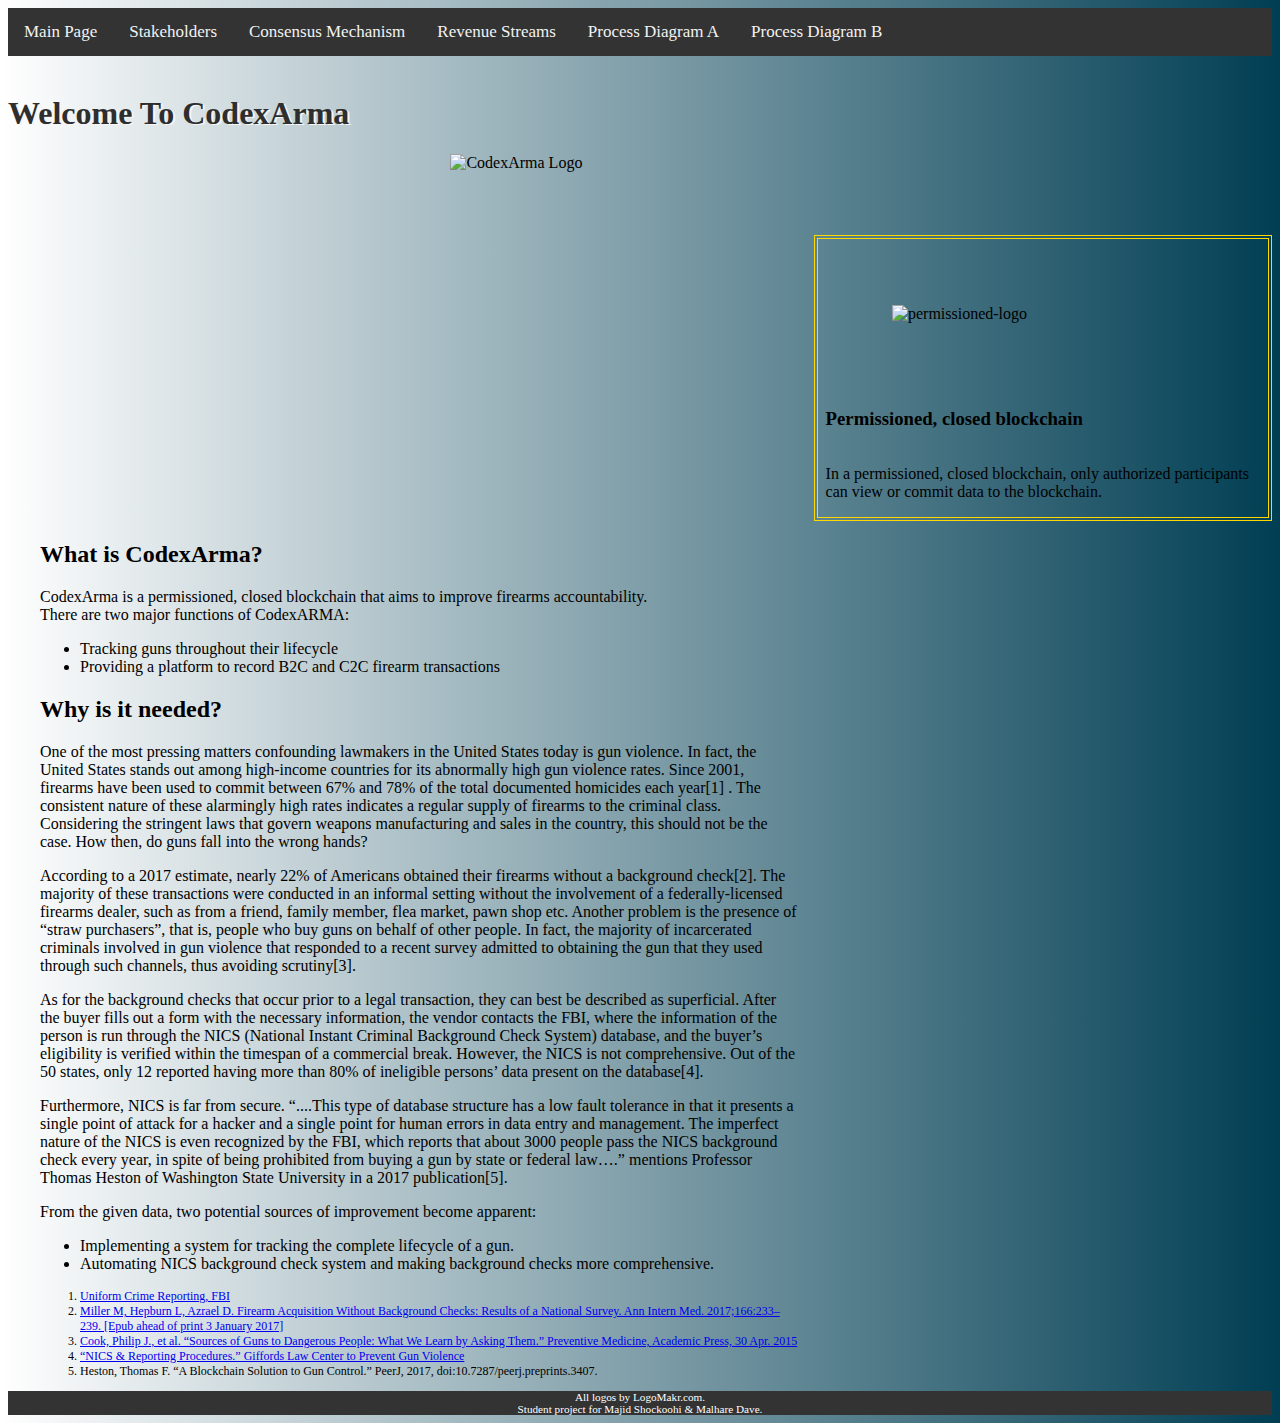
==== index.html @ 728d74a7 "Final Changes by Majid" ====
<!DOCTYPE html>
<html lang="en">
<head>
    <link rel="stylesheet" type="text/css" href="styles/CATest.css">
    <link rel="icon" href="favicon.ico" type="image/x-icon">
	<title>CodexArma</title>
</head>
<body>
	<div class = "navbar">
		<a href="index.html">Main Page </a>
		<a href="CodexArmastakeholders.html">Stakeholders</a>
		<a href="Consensus_Mechanism.html">Consensus Mechanism </a>
		<a href="Revenue_Streams.html">Revenue Streams </a>
		<a href="flowchart-processA.html">Process Diagram A</a>
		<a href="flowchart-processB.html">Process Diagram B</a>
	</div>
<br>
<header id="welcomeheader">
	<h1>Welcome To CodexArma</h1>
	<img src="images/Logo.jpg" alt="CodexArma Logo" style="width: 30%; height: 30%; display: block; margin-left: auto; margin-right: auto;">
</header>
<div id="mainContainer">
	<aside>
		<img src="icons/privateByLogoMakr.com.png" alt="permissioned-logo" class="privateChainPhoto">
		<h3>Permissioned, closed blockchain</h3>
		<p> In a permissioned, closed blockchain, only authorized participants can view or commit data to the blockchain.</p>
	</aside>
	<main>
		<div>
			<h2> What is CodexArma? </h2>
			CodexArma is a permissioned, closed blockchain that aims to improve firearms accountability.
			<br>
			There are two major functions of CodexARMA:
			<ul>
				<li> Tracking guns throughout their lifecycle</li>
				<li>Providing a platform to record B2C and C2C firearm transactions</li>
			</ul>
			<h2>Why is it needed?</h2>
			<p>
				One of the most pressing matters confounding lawmakers in the United States today is
				gun violence. In fact, the United States stands out among high-income countries for its
				abnormally high gun violence rates. Since 2001, firearms have been used to commit between
				67% and 78% of the total documented homicides each year[1]
				. The consistent nature of these
				alarmingly high rates indicates a regular supply of firearms to the criminal class. Considering the
				stringent laws that govern weapons manufacturing and sales in the country, this should not be the
				case. How then, do guns fall into the wrong hands?
			</p>
			<p>
				According to a 2017 estimate, nearly 22% of Americans obtained their firearms without a
				background check[2]. The majority of these transactions were conducted in an informal setting
				without the involvement of a federally-licensed firearms dealer, such as from a friend, family
				member, flea market, pawn shop etc. Another problem is the presence of “straw purchasers”,
				that is, people who buy guns on behalf of other people. In fact, the majority of incarcerated
				criminals involved in gun violence that responded to a recent survey admitted to obtaining the
				gun that they used through such channels, thus avoiding scrutiny[3].
			</p>
			<p>
				As for the background checks that occur prior to a legal transaction, they can best be
				described as superficial. After the buyer fills out a form with the necessary information, the
				vendor contacts the FBI, where the information of the person is run through the NICS (National
				Instant Criminal Background Check System) database, and the buyer’s eligibility is verified
				within the timespan of a commercial break. However, the NICS is not comprehensive. Out of the
				50 states, only 12 reported having more than 80% of ineligible persons’ data present on the
				database[4].
			</p>
			<p>
				Furthermore, NICS is far from secure. “....This type of database structure has a low fault
				tolerance in that it presents a single point of attack for a hacker and a single point for human
				errors in data entry and management. The imperfect nature of the NICS is even recognized by
				the FBI, which reports that about 3000 people pass the NICS background check every year, in
				spite of being prohibited from buying a gun by state or federal law….” mentions Professor
				Thomas Heston of Washington State University in a 2017 publication[5].
			</p>
			From the given data, two potential sources of improvement become apparent:
			<ul>
				<li>Implementing a system for tracking the complete lifecycle of a gun.</li>
				<li> Automating NICS background check system and making background checks more
				comprehensive.</li>
			</ul>
		</div>
		<div class="footer">
		<ol>
			<li><a href="https://ucr.fbi.gov/crime-in-the-u.s/2016/crime-in-the-u.s.-2016/cius-2016" target="_blank">Uniform Crime Reporting, FBI</a></li>
			<li><a href="https://doi.org/10.7326/M16-1590">Miller M, Hepburn L, Azrael D. Firearm Acquisition Without Background Checks: Results of a National Survey. Ann Intern
			Med. 2017;166:233–239. [Epub ahead of print 3 January 2017]
			</a></li>
			<li><a href="http://www.sciencedirect.com/science/article/pii/S0091743515001486?via=ihub" target="_blank">Cook, Philip J., et al. “Sources of Guns to Dangerous People: What We Learn by Asking Them.” Preventive Medicine,
			Academic Press, 30 Apr. 2015</a></li>
			<li><a href="https://lawcenter.giffords.org/gun-laws/policy-areas/background-checks/nics-reporting-procedures/" target="_blank">“NICS & Reporting Procedures.” Giffords Law Center to Prevent Gun Violence</a></li>
			<li>Heston, Thomas F. “A Blockchain Solution to Gun Control.” PeerJ, 2017, doi:10.7287/peerj.preprints.3407.</li>
		</ol>
		</div>

		</main>
		<footer>
			All logos by LogoMakr.com. <br>
			Student project for Majid Shockoohi & Malhare Dave.
		</footer>
</div>

</body>
</html>
---- styles/CATest.css ----
body {
	background-image: linear-gradient(to right, rgba(0,62,83,0),rgba(0,62,83,1));
}

.stakTableImg{
	width: 70%;
}

.revImage{
	width: 40%;
	height: 40%;
	margin-left: 30%;
}


.footer {
	font-size: 75%
}

.navbar {
	position: relative;
	background-color: #333;
	overflow: hidden;
}

.navbar a {
	float:left;
	color: #f2f2f2;
  	text-align: center;
  	padding: 14px 16px;
  	text-decoration: none;
  	font-size: 17px;
}

.navbar a:hover {
  background-color: #ddd;
  color: black;
}

.navbar a.active {
  background-color: #4CAF50;
  color: white;
}

h1 {
	color: #2e2e2e;
	text-shadow: 2px 1px #f7f5f5;
}

main {
	float: left;
	width: 60%;
	padding-left: 2em;
	padding-right: 1em;
	overflow: auto;
}


aside {
	float: right;
	width: 35%;
	padding-left: 0.5em;
	display: flex;
	flex-direction: column;
	flex-wrap: wrap;
	overflow: auto;
	border: 0.25em gold double;
	margin-top:5%;
}

footer{
	background-color: #333;
	clear: both;
	text-align: center;
	color:white;
	font-size: 0.7em;
}

.privateChainPhoto{
	width: 70%;
	height : 70%;
	margin: 15%;
}
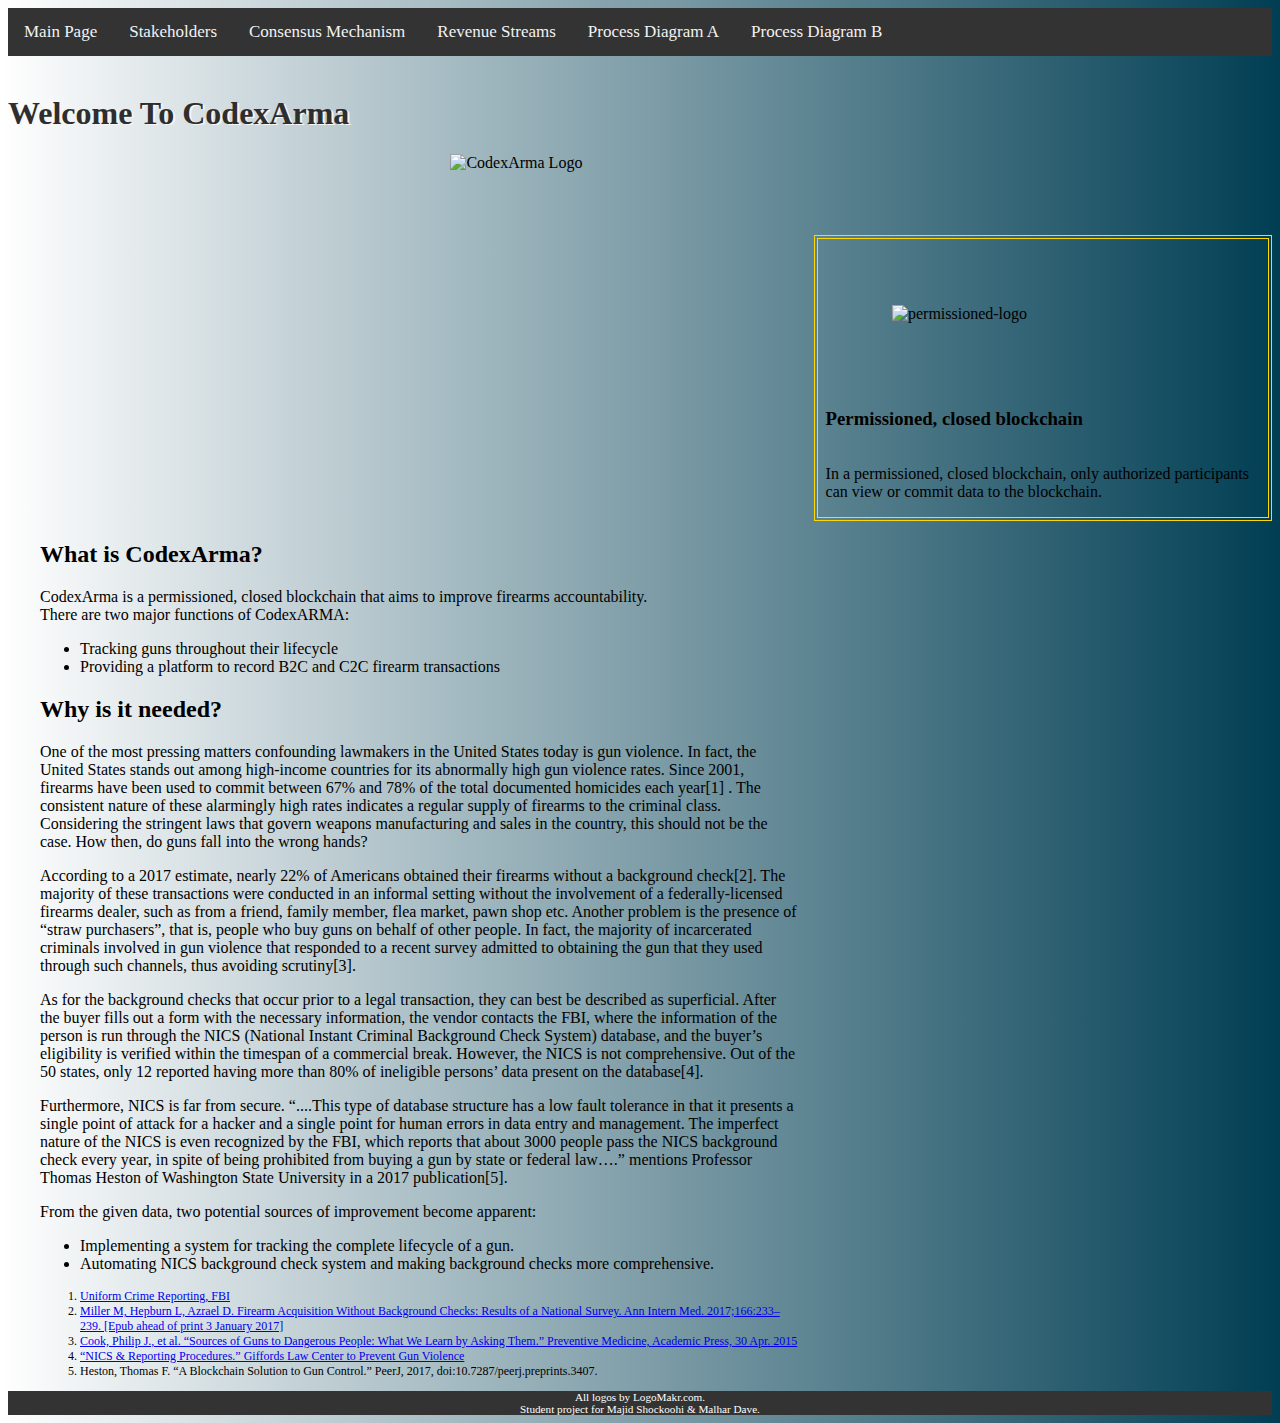
==== commit 24c8a887: "Minor typos fixed" ====
--- a/index.html
+++ b/index.html
@@ -95,7 +95,7 @@
 		</main>
 		<footer>
 			All logos by LogoMakr.com. <br>
-			Student project for Majid Shockoohi & Malhare Dave.
+			Student project for Majid Shockoohi & Malhar Dave.
 		</footer>
 </div>
 
--- a/styles/CATest.css
+++ b/styles/CATest.css
@@ -53,6 +53,7 @@
 	padding-left: 2em;
 	padding-right: 1em;
 	overflow: auto;
+	min-height: 500px;
 }
 
 
